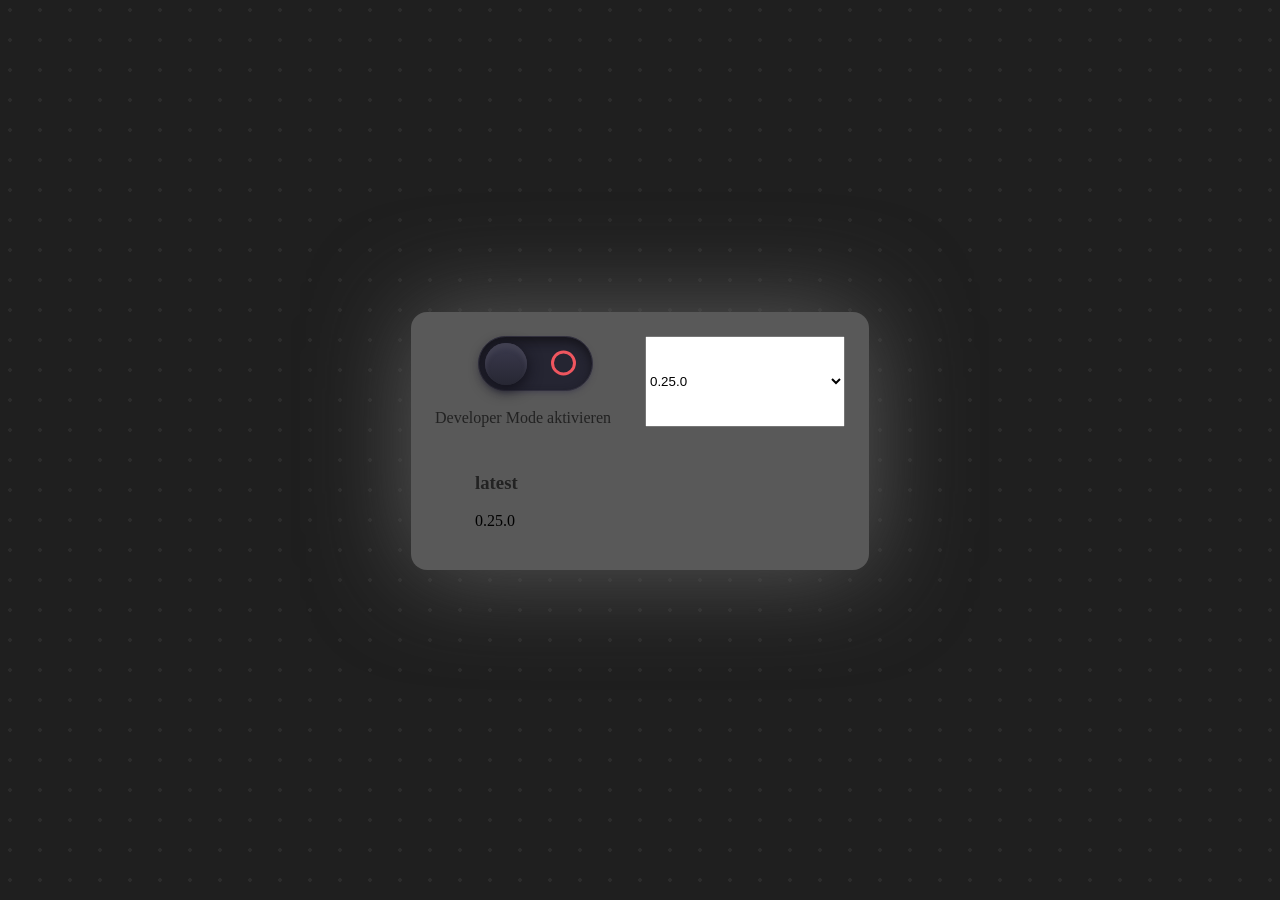
==== index.html @ 5b069e03 "Update index.html" ====
<!DOCTYPE html>
<html lang="en">
<head>
  <meta charset="UTF-8">
  <meta name="viewport" content="width=device-width, initial-scale=1.0">
  <title>Main Menu</title>
  <style>
    /* From Uiverse.io by marsella_3472 */ 
/*
More comprehensive version at shenanigans.shoghisimon.ca/collection/css
 */
 :root {
    --bg: #eef2f3;
    --bg-container: #595959;
    --shadow-container: #595959;
    --text: #222;
    --text-light: #666;
    --btn: #4A90E2;
    --btn-hover: #357ABD;
    --btn-copy: #27ae60;
    --btn-copy-hover: #1e8449;
    --btn-secondary: #666;
    --btn-secondary-hover: #444;
  }
  @font-face {
  font-family: "Varela Round";
  src: url("https://lokrogaming.github.io/fonts/VarelaRound-Regular.ttf") format("truetype");
}
  html, body {
    height: 100%;
  margin: 0;
  padding: 0;
  align-items: center;
  flex-direction: column;
  display: flex;
  justify-content: center;
  font-family: "Varela Round";
  
}
  /*.container {
  position: fixed;
  width: 100%;
  height: 100%;
  top: 0;
  background: #000000;
  --gap: 5em;
  --line: 1px;
  --color: rgba(255, 255, 255, 0.2);

  background-image: linear-gradient(
      -90deg,
      transparent calc(var(--gap) - var(--line)),
      var(--color) calc(var(--gap) - var(--line) + 1px),
      var(--color) var(--gap)
    ),
    linear-gradient(
      0deg,
      transparent calc(var(--gap) - var(--line)),
      var(--color) calc(var(--gap) - var(--line) + 1px),
      var(--color) var(--gap)
    );
  background-size: var(--gap) var(--gap);
  background-repeat: repeat;
}
*/
/* From Uiverse.io by kennyotsu */ 
.container {
  width: 100%;
  height: 100%;
  background-color: #1f1f1f;
  background-image: radial-gradient(rgba(112, 112, 112, 0.144) 2px, transparent 0);
  background-size: 30px 30px;
  background-position: -5px -5px;
  position: fixed;
}
    
    /* From Uiverse.io by jeremyssocial */ 
/*.container {

  width: 100%;
  height: 100%;
  display: flex;
  justify-content: center;
  align-items: center;
  background: #121212;
  background: linear-gradient(
    135deg,
    #121212 25%,
    #1a1a1a 25%,
    #1a1a1a 50%,
    #121212 50%,
    #121212 75%,
    #1a1a1a 75%,
    #1a1a1a
  );
  background-size: 40px 40px;

  
  animation: move 4s linear infinite;
}

@keyframes move {
  0% {
    background-position: 0 0;
  }
  100% {
    background-position: 40px 40px;
  }
}
*/
  .content {
    z-index: 99;
    position: relative;
    display: grid;
  grid-template-columns: repeat(2, 1fr); /* 2 Spalten */
  gap: 10px; /* Abstand zwischen den Items */
  }
  .box {
    background: var(--bg-container);
    border-radius: 16px;
    box-shadow: 0 0 100px var(--shadow-container);
    padding: 24px;
    max-width: 700px;
    width: 100%;
    color: var(--text);
    
  }

  h1 {
    margin-top: 0;
    font-size: 1.8rem;
    text-align: center;
    color: var(--text);
    transition: color 0.4s ease;
  }

  label {
    font-weight: 600;
    margin-top: 12px;
    display: block;
    color: var(--text);
    transition: color 0.4s ease;
  }

  input, textarea {
    width: 100%;
    padding: 10px 12px;
    border: 1px solid #ccc;
    border-radius: 8px;
    margin-top: 6px;
    margin-bottom: 12px;
    font-size: 1rem;
    transition: border 0.2s, background 0.4s ease, color 0.4s ease;
    background: var(--bg-container);
    color: var(--text);
  }

  input:focus, textarea:focus {
    outline: none;
    border-color: var(--btn);
    box-shadow: 0 0 6px rgba(74,144,226,0.3);
  }

  textarea {
    min-height: 120px;
    resize: vertical;
  }

  .row {
    display: flex;
    flex-wrap: wrap;
    gap: 10px;
    margin-top: 10px;
  }

  button {
    flex: 1;
    background: var(--btn);
    color: #fff;
    border: none;
    border-radius: 8px;
    padding: 10px;
    font-size: 1rem;
    cursor: pointer;
    
  }

  button:hover {
    background: var(--btn-hover);
  }

  button:active {
    transform: scale(0.97);
  }

  .secondary {
    background: var(--btn-secondary);
  }

  .secondary:hover {
    background: var(--btn-secondary-hover);
  }

  .copy-btn {
    background: var(--btn-copy);
  }

  .copy-btn:hover {
    background: var(--btn-copy-hover);
  }

  .small {
    font-size: 0.9rem;
    color: var(--text-light);
    margin-bottom: 12px;
    text-align: center;
    transition: color 0.4s ease;
  }

  .dark-toggle {
    position: absolute;
    top: 16px;
    right: 20px;
    background: var(--btn-secondary);
    color: #fff;
    border: none;
    border-radius: 50%;
    width: 40px;
    height: 40px;
    font-size: 1.2rem;
    cursor: pointer;
    transition: background 0.3s, transform 0.2s;
  }

  .dark-toggle:hover {
    background: var(--btn-secondary-hover);
    transform: rotate(20deg);
  }
  ul {
    list-style-type: none;
  }
  #versionsDisplay li a {
  color: black;
  text-decoration: none;

  }
  .settings {
    bottom: 1%;
    right: 1%;

  }
  @media (max-width: 600px) {
    .row { flex-direction: column; }
    button { flex: none; width: 100%; }
  }
  /* From Uiverse.io by Admin12121 */ 
.switch-button {
  display: -webkit-box;
  display: -ms-flexbox;
  display: flex;
  -webkit-box-align: center;
  align-items: center;
  -webkit-box-pack: center;
  justify-content: center;
  justify-content: center;
  margin: auto;
  height: 55px;
}

.switch-button .switch-outer {
  height: 100%;
  background: #252532;
  width: 115px;
  border-radius: 165px;
  -webkit-box-shadow: inset 0px 5px 10px 0px #16151c, 0px 3px 6px -2px #403f4e;
  box-shadow: inset 0px 5px 10px 0px #16151c, 0px 3px 6px -2px #403f4e;
  border: 1px solid #32303e;
  padding: 6px;
  -webkit-box-sizing: border-box;
  box-sizing: border-box;
  cursor: pointer;
  -webkit-tap-highlight-color: transparent;
}

.switch-button .switch-outer input[type="checkbox"] {
  opacity: 0;
  -webkit-appearance: none;
  -moz-appearance: none;
  appearance: none;
  position: absolute;
}

.switch-button .switch-outer .button-toggle {
  height: 42px;
  width: 42px;
  background: -webkit-gradient(
    linear,
    left top,
    left bottom,
    from(#3b3a4e),
    to(#272733)
  );
  background: -o-linear-gradient(#3b3a4e, #272733);
  background: linear-gradient(#3b3a4e, #272733);
  border-radius: 100%;
  -webkit-box-shadow: inset 0px 5px 4px 0px #424151, 0px 4px 15px 0px #0f0e17;
  box-shadow: inset 0px 5px 4px 0px #424151, 0px 4px 15px 0px #0f0e17;
  position: relative;
  z-index: 2;
  -webkit-transition: left 0.3s ease-in;
  -o-transition: left 0.3s ease-in;
  transition: left 0.3s ease-in;
  left: 0;
}

.switch-button
  .switch-outer
  input[type="checkbox"]:checked
  + .button
  .button-toggle {
  left: 58%;
}

.switch-button
  .switch-outer
  input[type="checkbox"]:checked
  + .button
  .button-indicator {
  -webkit-animation: indicator 1s forwards;
  animation: indicator 1s forwards;
}

.switch-button .switch-outer .button {
  width: 100%;
  height: 100%;
  display: -webkit-box;
  display: -ms-flexbox;
  display: flex;
  position: relative;
  -webkit-box-pack: justify;
  justify-content: space-between;
}

.switch-button .switch-outer .button-indicator {
  height: 25px;
  width: 25px;
  top: 50%;
  -webkit-transform: translateY(-50%);
  transform: translateY(-50%);
  border-radius: 50%;
  border: 3px solid #ef565f;
  -webkit-box-sizing: border-box;
  box-sizing: border-box;
  right: 10px;
  position: relative;
}

@-webkit-keyframes indicator {
  30% {
    opacity: 0;
  }

  0% {
    opacity: 1;
  }

  100% {
    opacity: 1;
    border: 3px solid #60d480;
    left: -68%;
  }
}

@keyframes indicator {
  30% {
    opacity: 0;
  }

  0% {
    opacity: 1;
  }

  100% {
    opacity: 1;
    border: 3px solid #60d480;
    left: -68%;
  }
}
.sorter {
  background-color: transparent;
  z-index: 10;
  height: 100%;
  margin: 0;
  padding: 0;
  align-items: center;
  flex-direction: column;
  display: flex;
  justify-content: center;
  font-family: "Varela Round";
  height: 100%;
  width: 100%;
}
  </style>
</head>

    <body>
       
        <div class="container"></div>
    
        <div class="content box">
          <div class="dev-toggle-container">
           
              <!-- From Uiverse.io by Admin12121 --> 
<label class="switch-button" for="switch">
    <div class="switch-outer">
      <input id="switch" type="checkbox">
      <div class="button">
        <span class="button-toggle"></span>
        <span class="button-indicator"></span>
      </div>
    </div>
  </label><br>
              Developer Mode aktivieren
            
          </div>
          <select id="versions"></select>
          <ul id="versionsDisplay"></ul>
        </div><br>
      <!-- Elfsight Visitor Counter | Untitled Visitor Counter -->
<script src="https://elfsightcdn.com/platform.js" async></script>
<div class="elfsight-app-2a3a0321-c129-4458-8389-168dd1ed50c0" data-elfsight-app-lazy></div>
        <script>
          let data = [];
          const versionsSelect = document.getElementById("versions");
          const versionsList = document.getElementById("versionsDisplay");
          const devModeToggle = document.getElementById("switch");
      
          async function loadVersions() {
            const url = "https://lokrogaming.github.io/crypting/latest.json";
            try {
              const response = await fetch(url);
              if (!response.ok) throw new Error("Fehler beim Laden der Daten");
              data = await response.json();
              renderVersions();
            } catch (err) {
              console.error(err);
            }
          }
      
          function renderVersions() {
  // Leere vorherige Inhalte
  versionsSelect.innerHTML = "";
  versionsList.innerHTML = "";

  const devMode = devModeToggle.checked;

  // Filter je nach devMode
  const filteredData = data.filter(item => {
    if (!devMode) {
      return !item.dev && !item.pre;
    }
    return true;
  });

  // Gruppiere nach Kategorie
  const groupedByCategory = {};
  filteredData.forEach(item => {
    const category = item.category || "Unsortiert";
    if (!groupedByCategory[category]) {
      groupedByCategory[category] = [];
    }
    groupedByCategory[category].push(item);
  });

  // Hilfsfunktion zur Sortierung nach Tags
  function tagPriority(item) {
    if (item.latest) return 0;
    if (item.dev) return 2;
    if (item.pre) return 1;
    return 3; // Standard
  }

  // Für jede Kategorie anzeigen
  for (const category in groupedByCategory) {
    const items = groupedByCategory[category];

    // Sortiere innerhalb der Kategorie nach Tag-Priorität
    items.sort((a, b) => tagPriority(a) - tagPriority(b));

    // Optional: Füge eine Überschrift in der Liste hinzu
    const catHeader = document.createElement("h3");
    catHeader.textContent = category;
    versionsList.appendChild(catHeader);

    // Optional: optgroup im select
    const optGroup = document.createElement("optgroup");
    optGroup.label = category;

    items.forEach(item => {
      // Select-Option
      const option = document.createElement("option");
      option.value = item.filepath;
      option.textContent = item.name;
      optGroup.appendChild(option);

      // Link-Liste
      const li = document.createElement("li");
      const a = document.createElement("a");
      a.href = item.filepath;
      a.textContent = item.name;
      a.target = "_blank";
      li.appendChild(a);
      versionsList.appendChild(li);
    });

    versionsSelect.appendChild(optGroup);
  }
}

      
          // Event, wenn Checkbox umgeschaltet wird
          devModeToggle.addEventListener("change", () => {
            renderVersions();
          });
      
          // Event, wenn Version im Select geändert wird
          versionsSelect.addEventListener("change", () => {
            const selectedPath = versionsSelect.value;
            if (selectedPath) {
              window.open(selectedPath, "_blank");
            }
          });
      
          loadVersions();
        </script>
        </body>
</html>
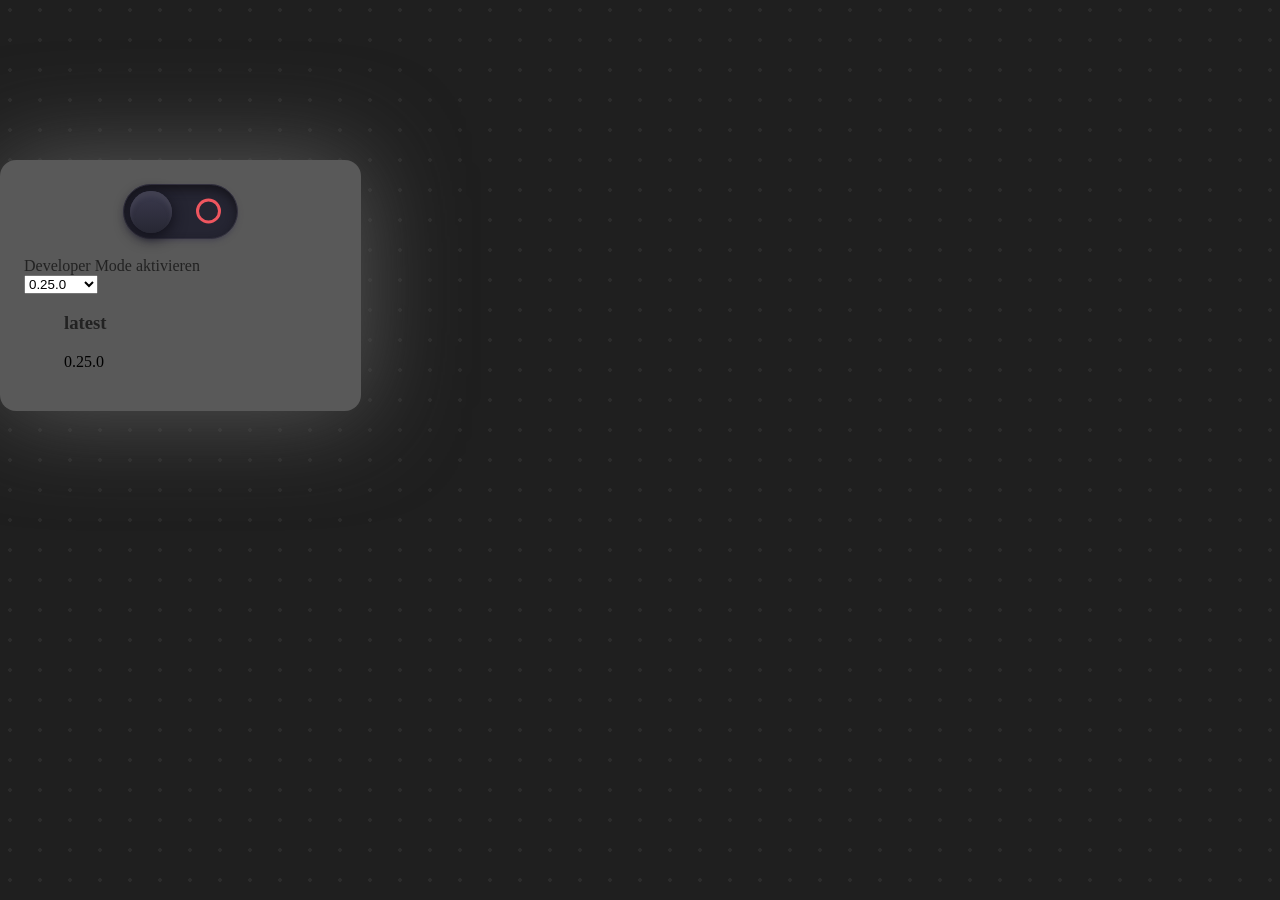
==== commit 58d8e985: "Update index.html" ====
--- a/index.html
+++ b/index.html
@@ -35,7 +35,9 @@
   display: flex;
   justify-content: center;
   font-family: "Varela Round";
-  
+  display: grid;
+    grid-template-columns: repeat(2, 1fr); /* 2 Spalten */
+    gap: 10px; /* Abstand zwischen den Items */
 }
   /*.container {
   position: fixed;
@@ -111,9 +113,7 @@
   .content {
     z-index: 99;
     position: relative;
-    display: grid;
-  grid-template-columns: repeat(2, 1fr); /* 2 Spalten */
-  gap: 10px; /* Abstand zwischen den Items */
+    
   }
   .box {
     background: var(--bg-container);
@@ -544,3 +544,4 @@
 
 
 
+
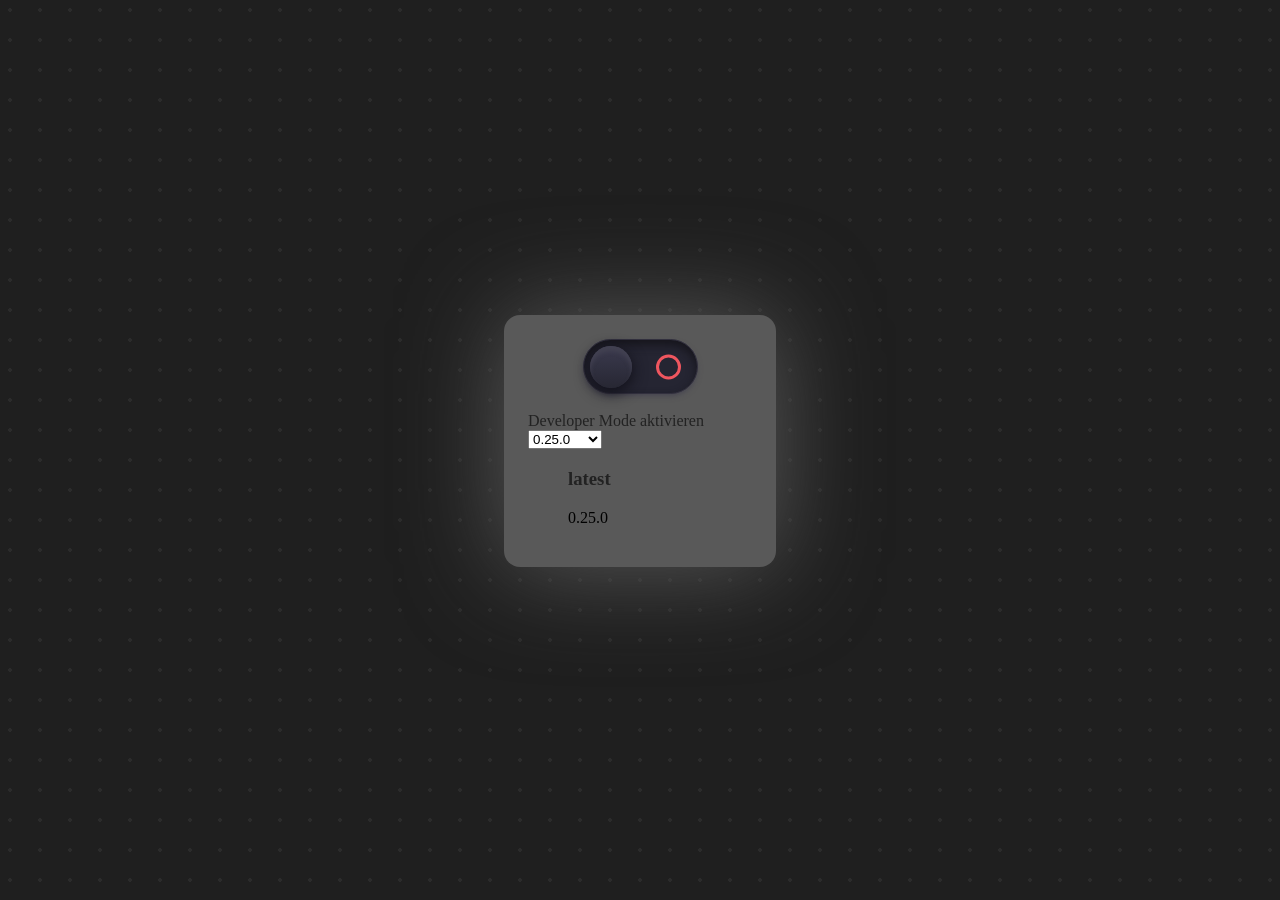
==== commit 45d3b5dc: "Update index.html" ====
--- a/index.html
+++ b/index.html
@@ -35,9 +35,7 @@
   display: flex;
   justify-content: center;
   font-family: "Varela Round";
-  display: grid;
-    grid-template-columns: repeat(2, 1fr); /* 2 Spalten */
-    gap: 10px; /* Abstand zwischen den Items */
+  
 }
   /*.container {
   position: fixed;
@@ -545,3 +543,4 @@
 
 
 
+
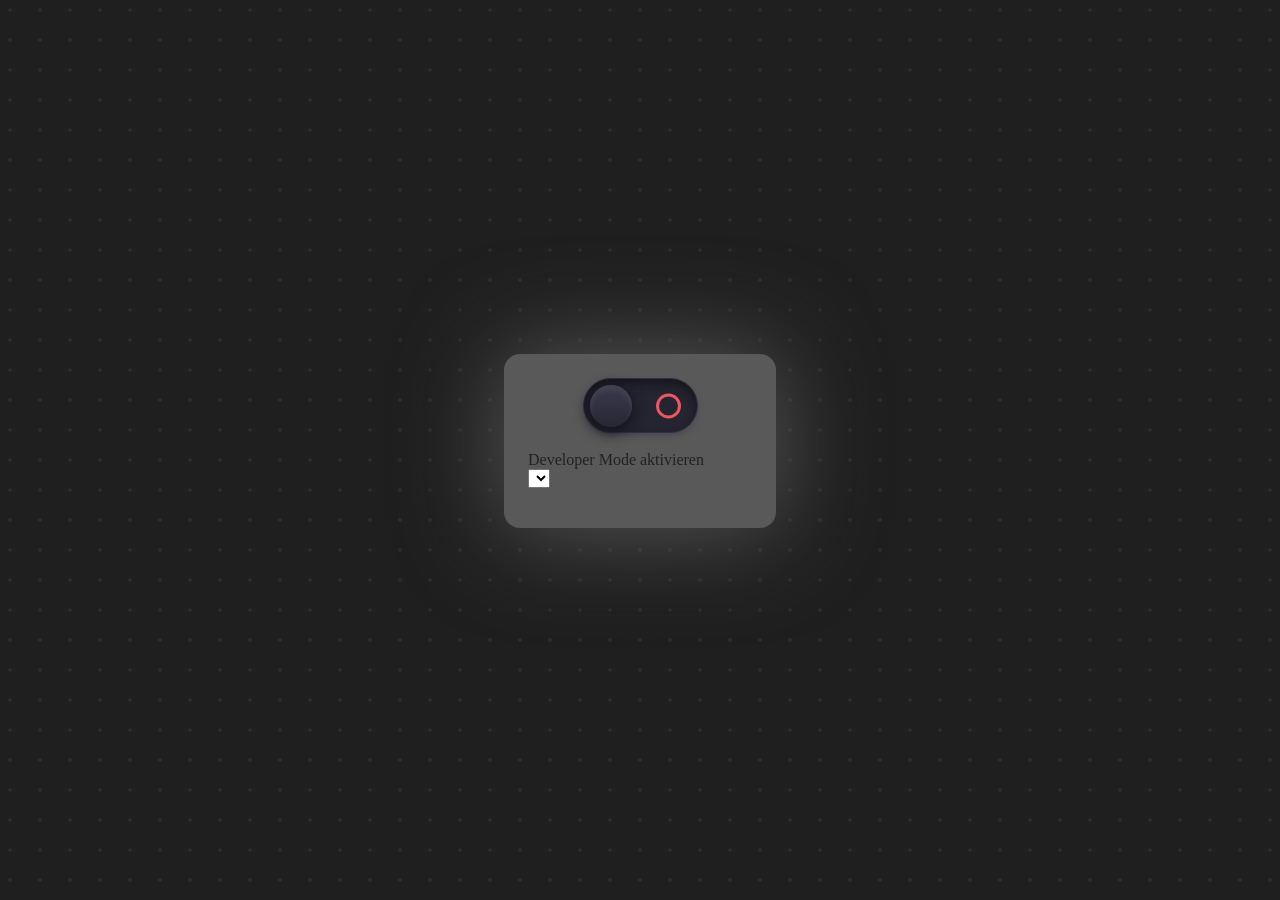
==== commit 0af4f461: "Update index.html" ====
--- a/index.html
+++ b/index.html
@@ -424,9 +424,7 @@
           <select id="versions"></select>
           <ul id="versionsDisplay"></ul>
         </div><br>
-      <!-- Elfsight Visitor Counter | Untitled Visitor Counter -->
-<script src="https://elfsightcdn.com/platform.js" async></script>
-<div class="elfsight-app-2a3a0321-c129-4458-8389-168dd1ed50c0" data-elfsight-app-lazy></div>
+      
         <script>
           let data = [];
           const versionsSelect = document.getElementById("versions");
@@ -463,7 +461,7 @@
   // Gruppiere nach Kategorie
   const groupedByCategory = {};
   filteredData.forEach(item => {
-    const category = item.category || "Unsortiert";
+    const category = toUpperCase(item.category) || "Unsortiert";
     if (!groupedByCategory[category]) {
       groupedByCategory[category] = [];
     }
@@ -544,3 +542,5 @@
 
 
 
+
+
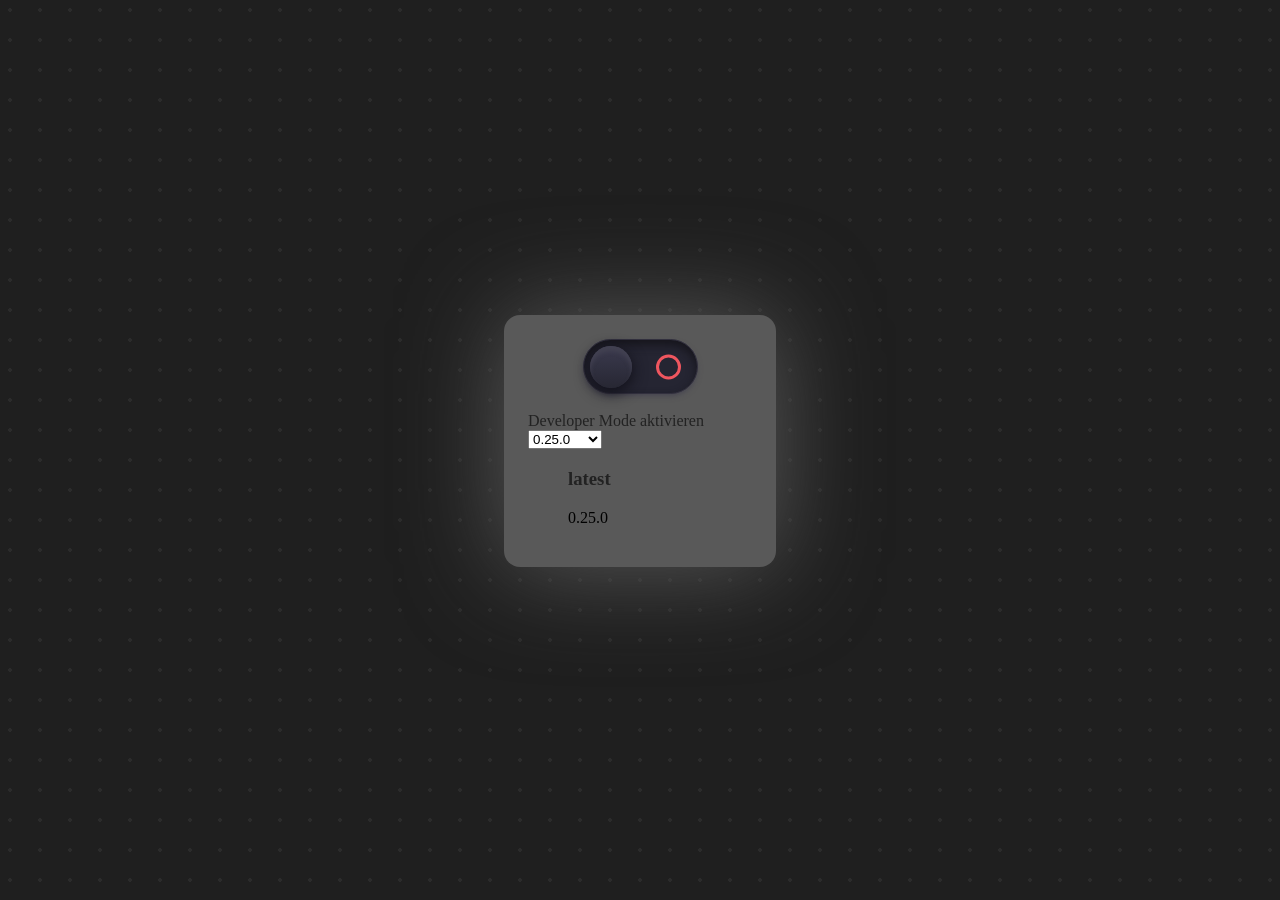
==== commit b3715abb: "Update index.html" ====
--- a/index.html
+++ b/index.html
@@ -461,7 +461,7 @@
   // Gruppiere nach Kategorie
   const groupedByCategory = {};
   filteredData.forEach(item => {
-    const category = toUpperCase(item.category) || "Unsortiert";
+    const category = item.category || "Unsortiert";
     if (!groupedByCategory[category]) {
       groupedByCategory[category] = [];
     }
@@ -544,3 +544,5 @@
 
 
 
+
+
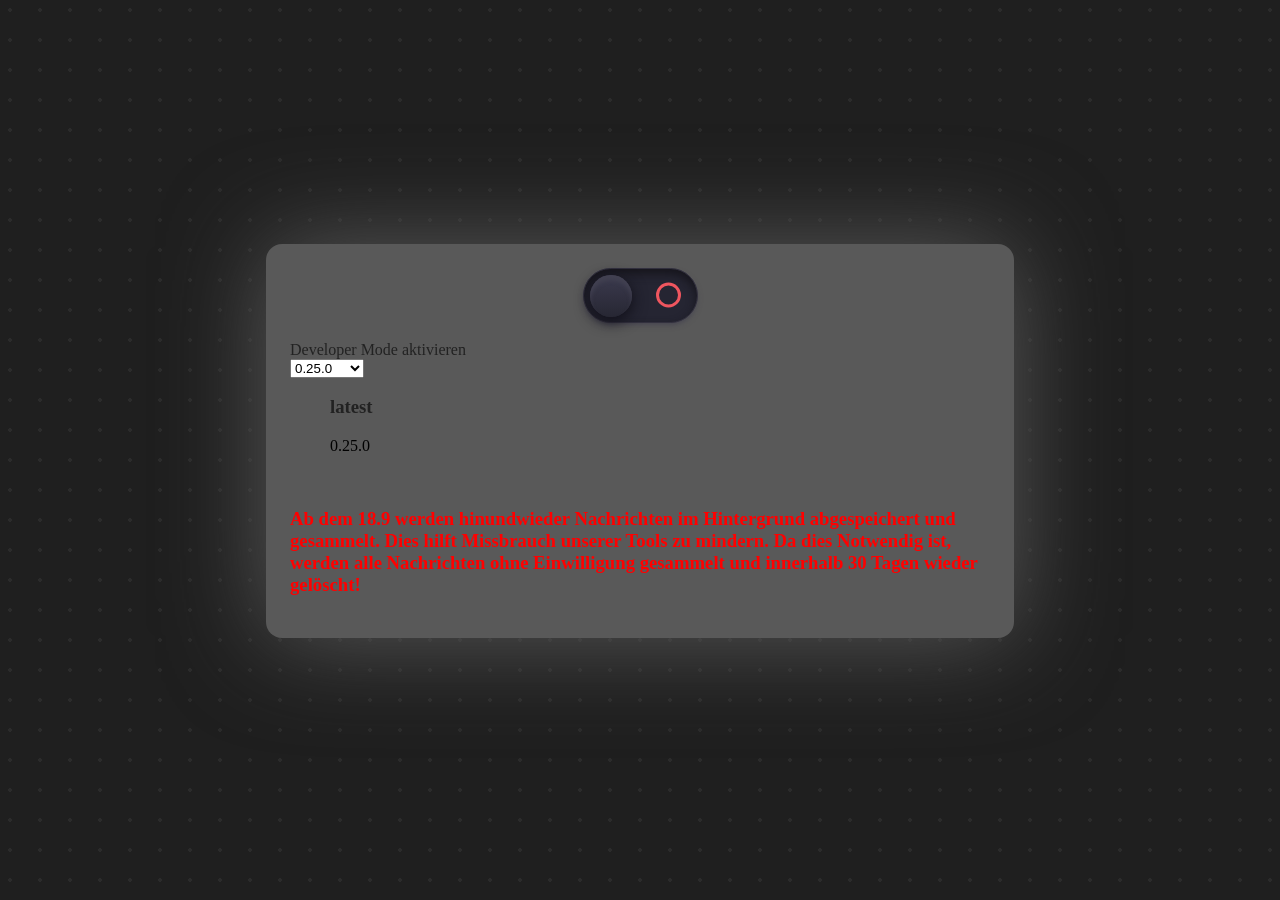
==== commit 40ef5990: "Update index.html" ====
--- a/index.html
+++ b/index.html
@@ -423,6 +423,8 @@
           </div>
           <select id="versions"></select>
           <ul id="versionsDisplay"></ul>
+          <br>
+          <h3 style="color: red;">Ab dem 18.9 werden hinundwieder Nachrichten im Hintergrund abgespeichert und gesammelt. Dies hilft Missbrauch unserer Tools zu mindern. Da dies Notwendig ist, werden alle Nachrichten ohne Einwilligung gesammelt und innerhalb 30 Tagen wieder gelöscht!</h3>
         </div><br>
       
         <script>
@@ -546,3 +548,4 @@
 
 
 
+
